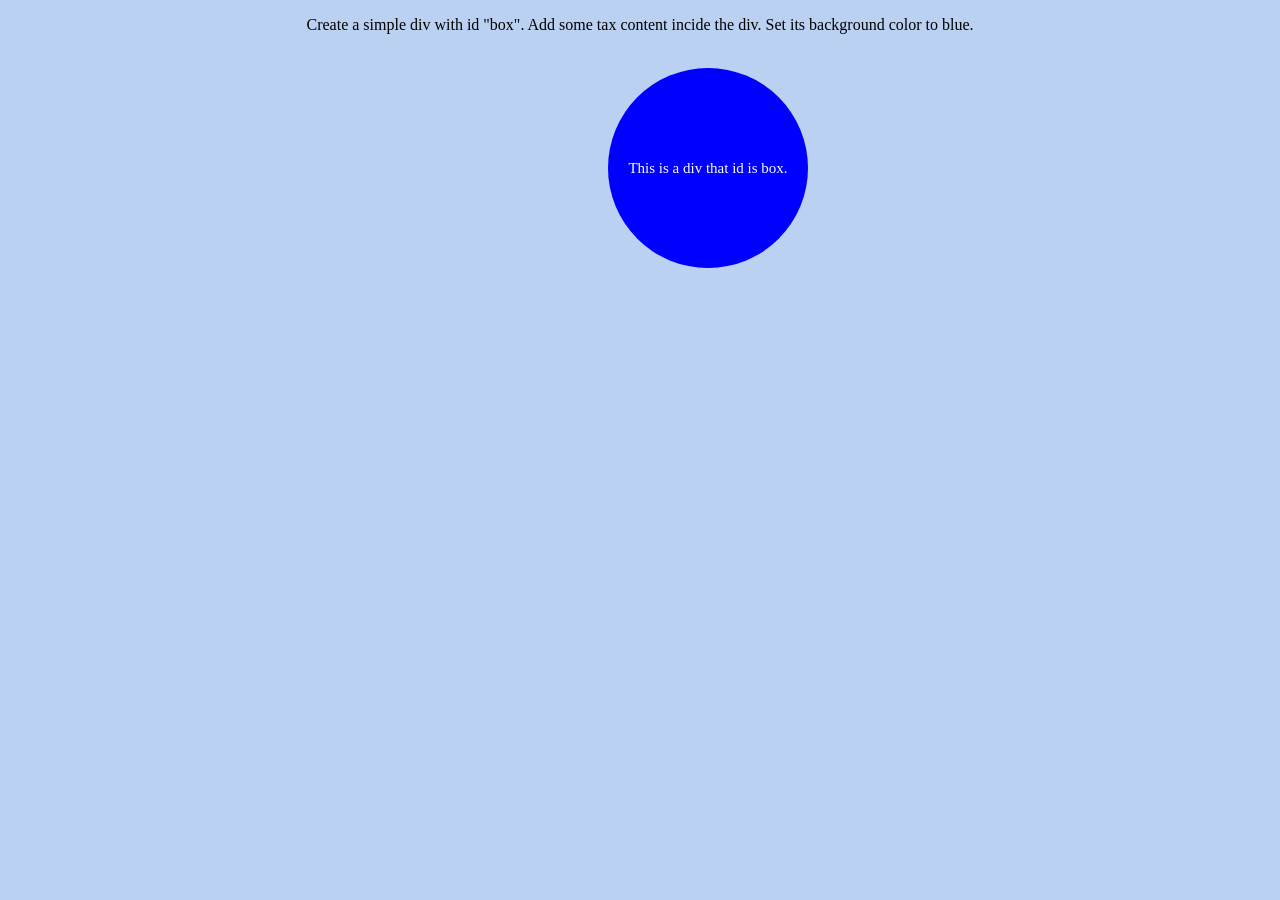
==== 1.1Level.html @ 67c3bb41 "Rename 1 to 1.1" ====
<!DOCTYPE html>
<html lang="en">
<head>
    <meta charset="UTF-8">
    <meta name="viewport" content="width=device-width, initial-scale=1.0">
    <title>1Level</title>
    <link rel="stylesheet" href="1Level.css">
</head>
<body>
    <p>Create a simple div with id "box". Add some tax content incide the div. Set its background color to blue.</p><br>
    <div id="box">
        <p id="in">This is a div that id is box.</p>

    </div>
</body>
</html>
---- 1Level.css ----
body{
    background-color:rgb(186, 209, 241);

    /* display:flex;
    justify-content:center; */
    /* align-items:center;

     min-height: 100vh; */
}
p{
    display:flex;
    justify-content:center;

}
#box{
    height:200px;
    width:200px;

    margin-left:600px;
    background-color:blue;

    display:flex;
    justify-content:center;
    align-items:center;

    border-radius:50%;
}
#in{
    font-size:15px;
    color: rgb(251, 253, 255);

}
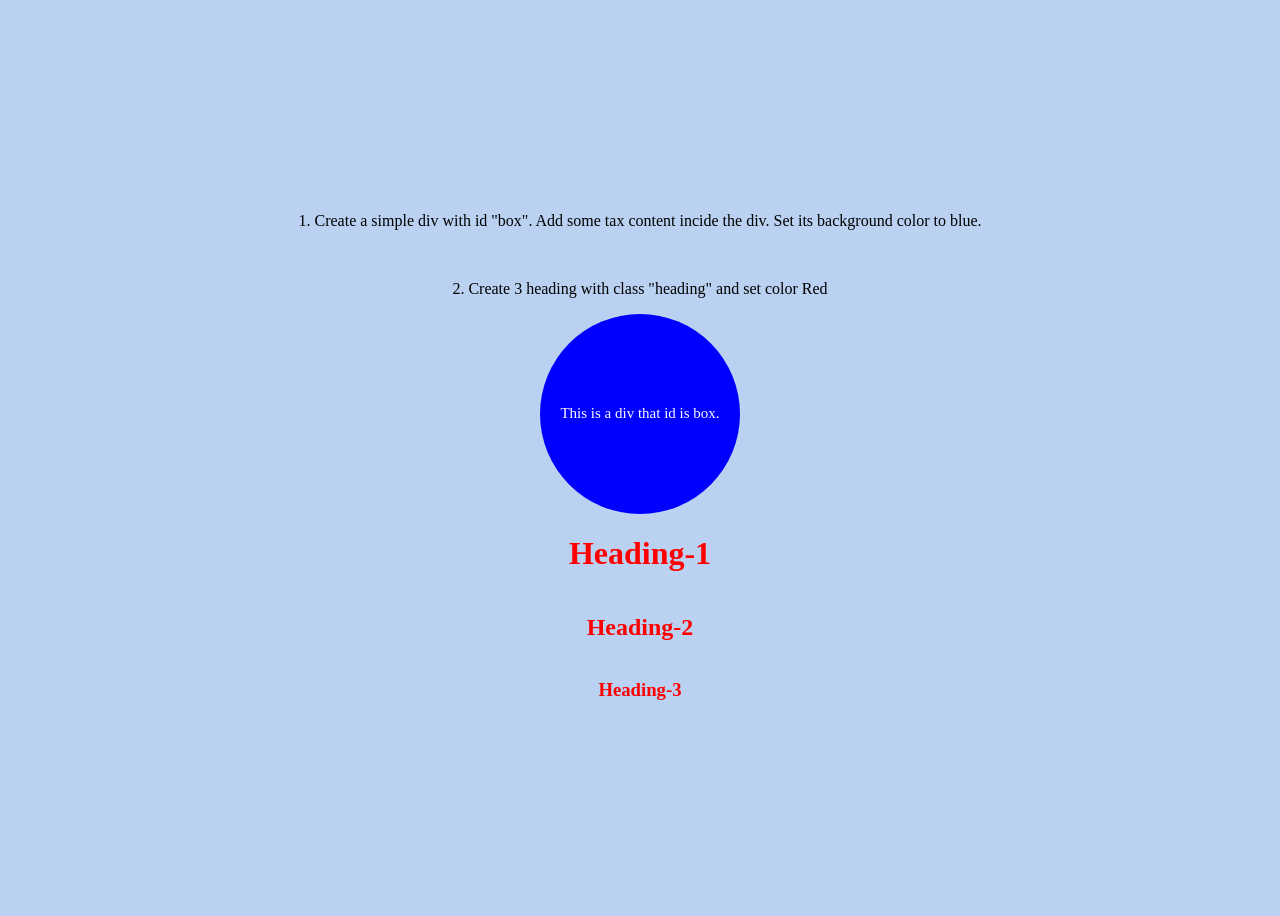
==== commit c54454a2: "Q2 in 1.1" ====
--- a/1.1Level.html
+++ b/1.1Level.html
@@ -4,13 +4,17 @@
     <meta charset="UTF-8">
     <meta name="viewport" content="width=device-width, initial-scale=1.0">
     <title>1Level</title>
-    <link rel="stylesheet" href="1Level.css">
+    <link rel="stylesheet" href="1.1Level.css">
 </head>
 <body>
-    <p>Create a simple div with id "box". Add some tax content incide the div. Set its background color to blue.</p><br>
+    <p>1. Create a simple div with id "box". Add some tax content incide the div. Set its background color to blue.</p><br>
+    <p>2. Create 3 heading with class "heading" and  set color Red</p>
     <div id="box">
-        <p id="in">This is a div that id is box.</p>
+        <p id="p-in-box">This is a div that id is box.</p>
 
     </div>
+    <h1 id="heading">Heading-1</h1>
+    <h2 id="heading">Heading-2</h2>
+    <h3 id="heading">Heading-3</h3>
 </body>
 </html>
--- a/1.1Level.css
+++ b/1.1Level.css
@@ -0,0 +1,31 @@
+body{
+    background-color:rgb(186, 209, 241);
+
+    display:flex;
+    flex-direction:column;
+    justify-content:center;  /*y axics*/
+    align-items: center;    /*x axics */
+
+    min-height: 100vh;
+}
+
+#box{
+    height:200px;
+    width:200px;
+
+    background-color:blue;
+
+    display:flex;
+    justify-content:center;
+    align-items:center;
+
+    border-radius:50%;
+}
+#p-in-box{
+    font-size:15px;
+    color: rgb(251, 253, 255);
+
+}
+#heading{
+    color:red;
+}
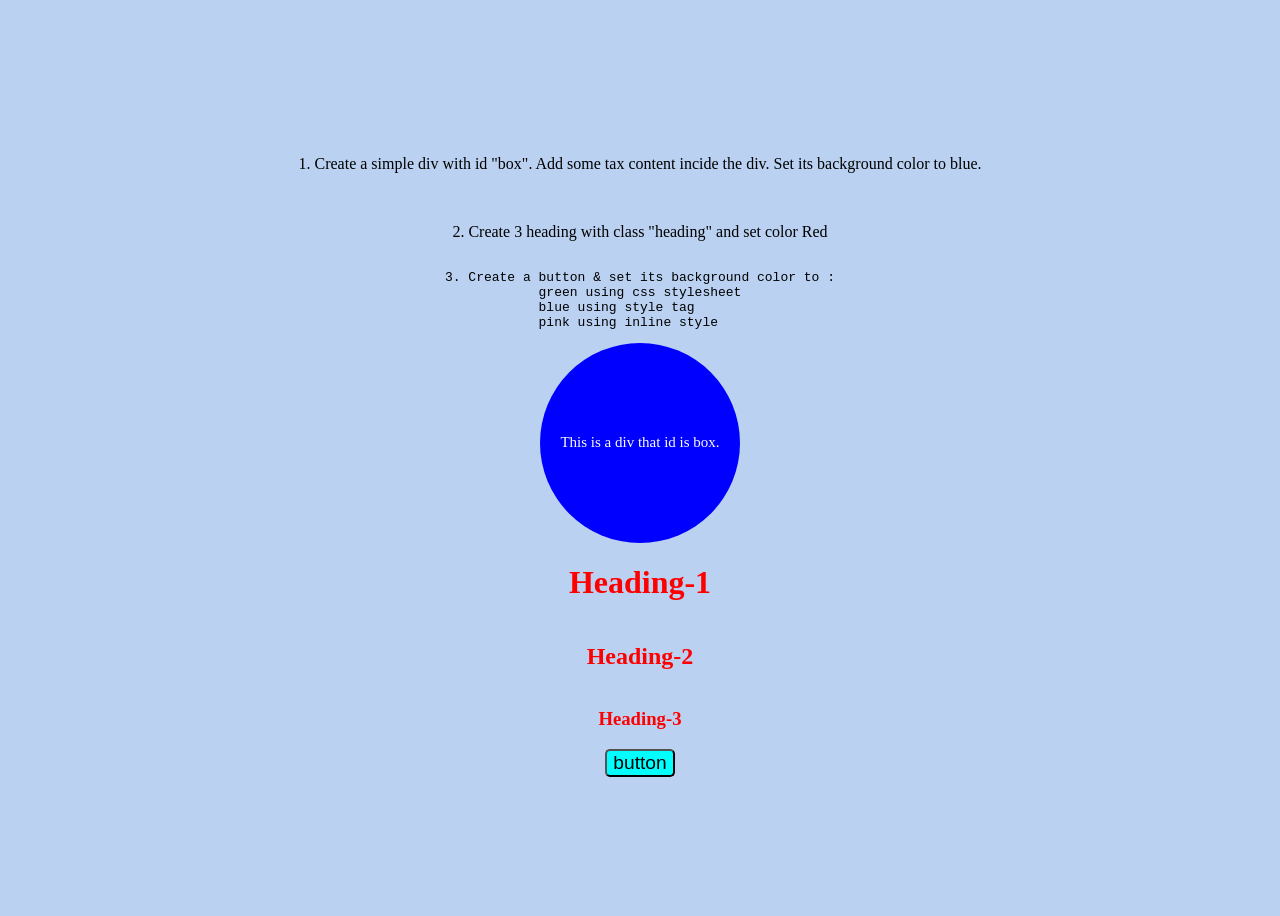
==== commit a7e3f9bc: "Q 3 1.1" ====
--- a/1.1Level.html
+++ b/1.1Level.html
@@ -1,14 +1,21 @@
 <!DOCTYPE html>
 <html lang="en">
+
 <head>
     <meta charset="UTF-8">
     <meta name="viewport" content="width=device-width, initial-scale=1.0">
     <title>1Level</title>
     <link rel="stylesheet" href="1.1Level.css">
 </head>
+
 <body>
-    <p>1. Create a simple div with id "box". Add some tax content incide the div. Set its background color to blue.</p><br>
-    <p>2. Create 3 heading with class "heading" and  set color Red</p>
+    <p>1. Create a simple div with id "box". Add some tax content incide the div. Set its background color to blue.</p>
+    <br>
+    <p>2. Create 3 heading with class "heading" and set color Red</p>
+    <pre>3. Create a button & set its background color to :
+            green using css stylesheet
+            blue using style tag
+            pink using inline style</pre>
     <div id="box">
         <p id="p-in-box">This is a div that id is box.</p>
 
@@ -16,5 +23,7 @@
     <h1 id="heading">Heading-1</h1>
     <h2 id="heading">Heading-2</h2>
     <h3 id="heading">Heading-3</h3>
+    <button>button</button>
 </body>
+
 </html>
--- a/1.1Level.css
+++ b/1.1Level.css
@@ -29,3 +29,9 @@
 #heading{
     color:red;
 }
+button{
+    font-size: larger;
+    border-radius: 5px;
+    color: rgb(0, 0, 0);
+    background-color: aqua;
+}
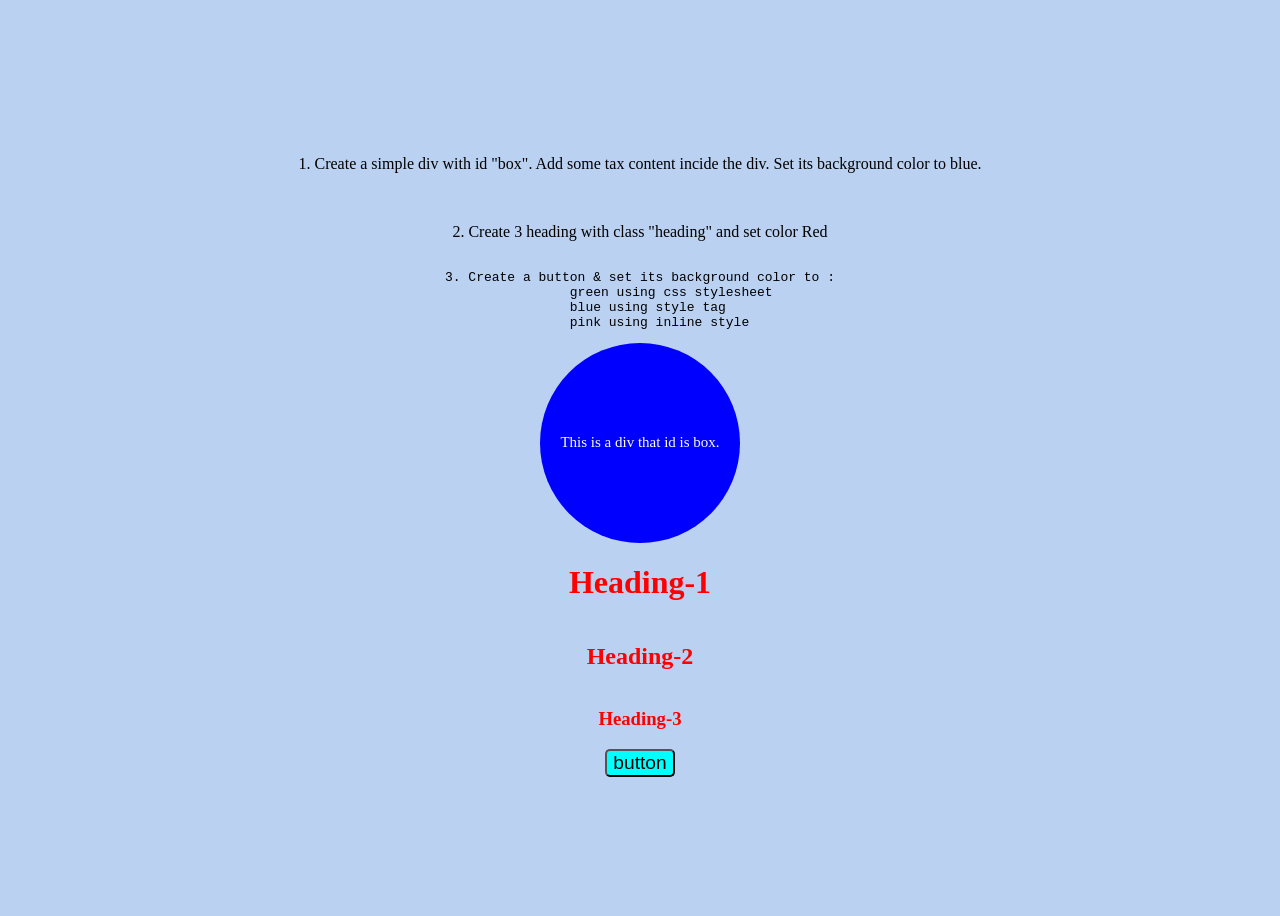
==== commit 094a8726: "1.1html" ====
--- a/1.1Level.html
+++ b/1.1Level.html
@@ -1,29 +1,29 @@
 <!DOCTYPE html>
 <html lang="en">
 
-<head>
-    <meta charset="UTF-8">
-    <meta name="viewport" content="width=device-width, initial-scale=1.0">
-    <title>1Level</title>
-    <link rel="stylesheet" href="1.1Level.css">
-</head>
+    <head>
+        <meta charset="UTF-8">
+        <meta name="viewport" content="width=device-width, initial-scale=1.0">
+        <title>1Level</title>
+        <link rel="stylesheet" href="1.1Level.css">
+    </head>
 
-<body>
-    <p>1. Create a simple div with id "box". Add some tax content incide the div. Set its background color to blue.</p>
-    <br>
-    <p>2. Create 3 heading with class "heading" and set color Red</p>
-    <pre>3. Create a button & set its background color to :
-            green using css stylesheet
-            blue using style tag
-            pink using inline style</pre>
-    <div id="box">
-        <p id="p-in-box">This is a div that id is box.</p>
+    <body>
+        <p>1. Create a simple div with id "box". Add some tax content incide the div. Set its background color to blue.</p>
+        <br>
+        <p>2. Create 3 heading with class "heading" and set color Red</p>
+        <pre>3. Create a button & set its background color to :
+                green using css stylesheet
+                blue using style tag
+                pink using inline style</pre>
+        <div id="box">
+            <p id="p-in-box">This is a div that id is box.</p>
 
-    </div>
-    <h1 id="heading">Heading-1</h1>
-    <h2 id="heading">Heading-2</h2>
-    <h3 id="heading">Heading-3</h3>
-    <button>button</button>
-</body>
+        </div>
+        <h1 id="heading">Heading-1</h1>
+        <h2 id="heading">Heading-2</h2>
+        <h3 id="heading">Heading-3</h3>
+        <button>button</button>
+    </body>
 
 </html>
